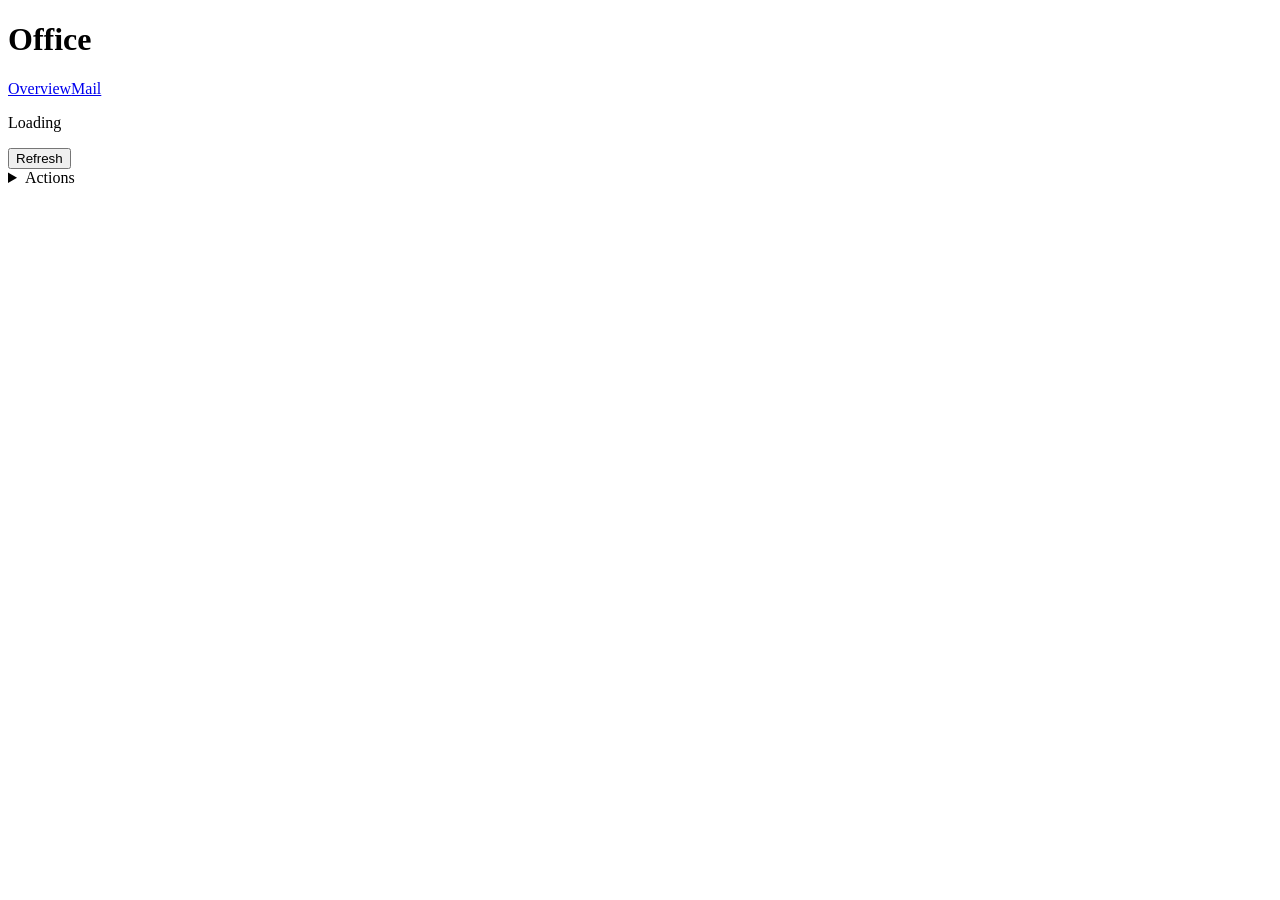
==== sniper_office/ui_static/index.html @ 581f6cca "Add the operator page: overview, seat timeline, mail, two actions Stage 5a to 5c. - views: bounded r" ====
<!doctype html>
<html lang="en">
<head>
<meta charset="utf-8">
<meta name="viewport" content="width=device-width,initial-scale=1">
<meta name="color-scheme" content="light dark">
<title>Office</title>
<link rel="icon" href="/favicon.ico">
<link rel="stylesheet" href="/app.css">
</head>
<body>
<header>
  <h1>Office</h1>
  <nav aria-label="Views"><a href="#/" id="nav-overview">Overview</a><a href="#/mail" id="nav-mail">Mail</a></nav>
  <p id="status" role="status" aria-live="polite">Loading</p>
  <button type="button" id="refresh">Refresh</button>
</header>
<details id="access">
  <summary>Actions</summary>
  <p id="access-note"></p>
  <label for="token">Token</label>
  <input id="token" type="password" autocomplete="off" spellcheck="false">
</details>
<main id="view" tabindex="-1"></main>
<script src="/app.js"></script>
</body>
</html>
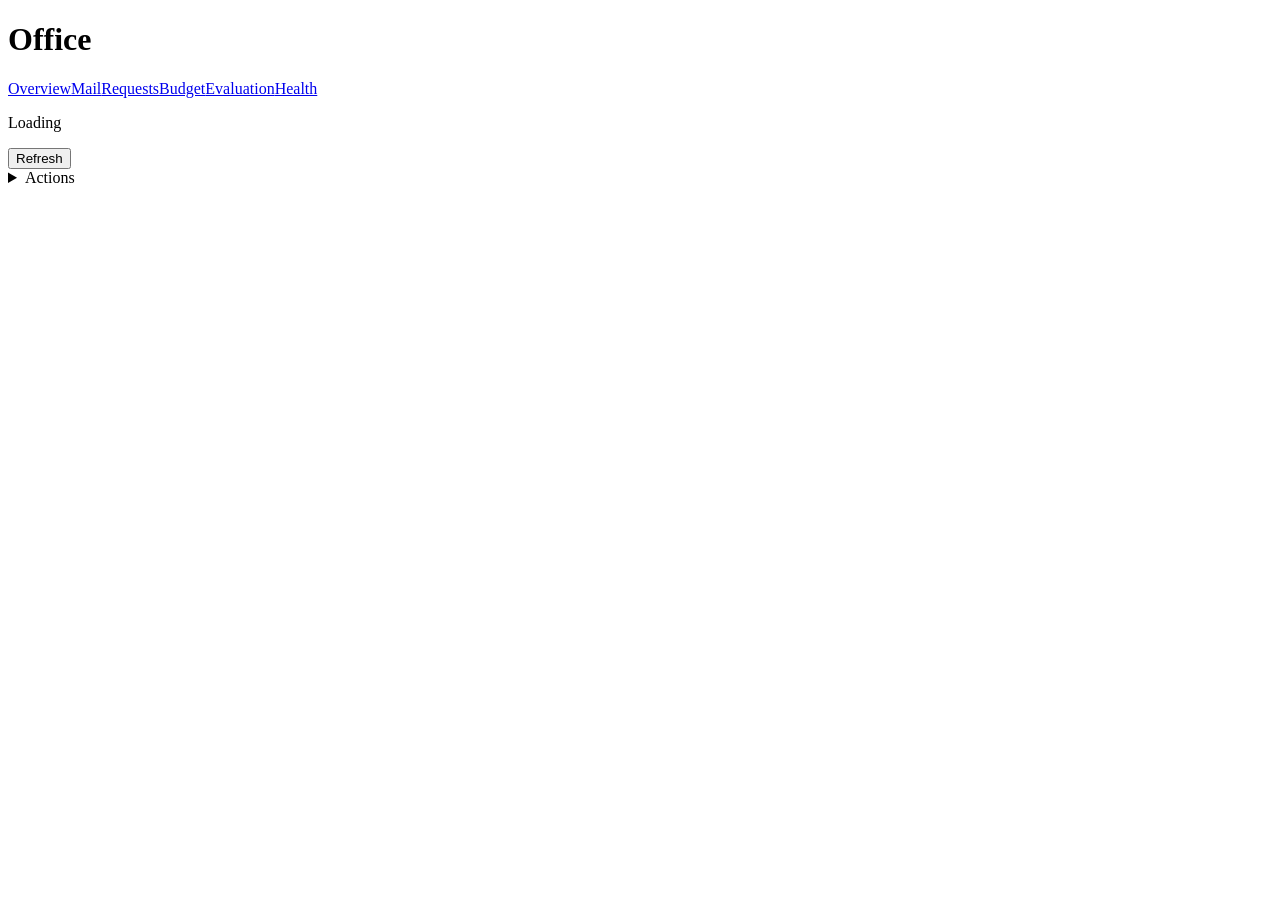
==== commit d96b1ab3: "Add requests, budget, evaluation and health views, and project panels Stage 5d and 5e. - views: four" ====
--- a/sniper_office/ui_static/index.html
+++ b/sniper_office/ui_static/index.html
@@ -11,7 +11,7 @@
 <body>
 <header>
   <h1>Office</h1>
-  <nav aria-label="Views"><a href="#/" id="nav-overview">Overview</a><a href="#/mail" id="nav-mail">Mail</a></nav>
+  <nav aria-label="Views" id="nav"><a href="#/" data-view="overview">Overview</a><a href="#/mail" data-view="mail">Mail</a><a href="#/requests" data-view="requests">Requests</a><a href="#/budget" data-view="budget">Budget</a><a href="#/evaluation" data-view="evaluation">Evaluation</a><a href="#/health" data-view="health">Health</a><span id="panel-links"></span></nav>
   <p id="status" role="status" aria-live="polite">Loading</p>
   <button type="button" id="refresh">Refresh</button>
 </header>
